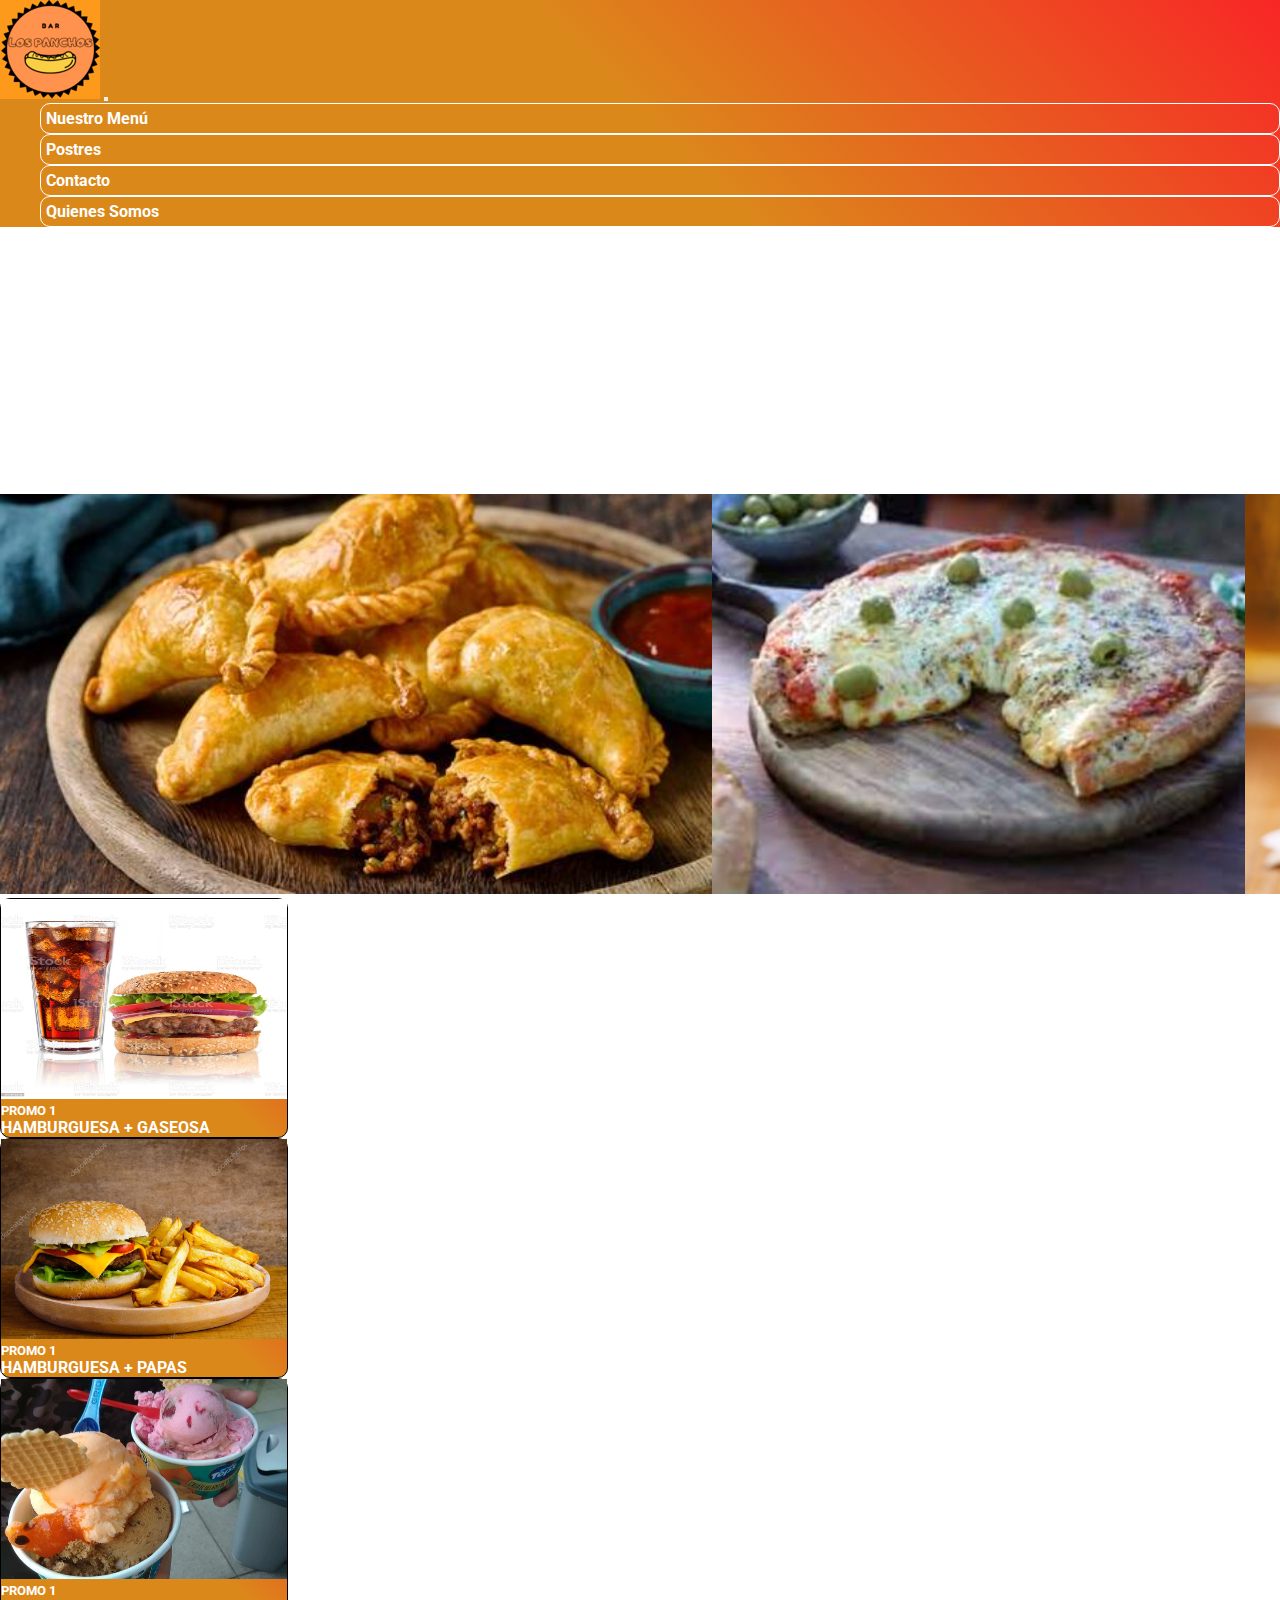
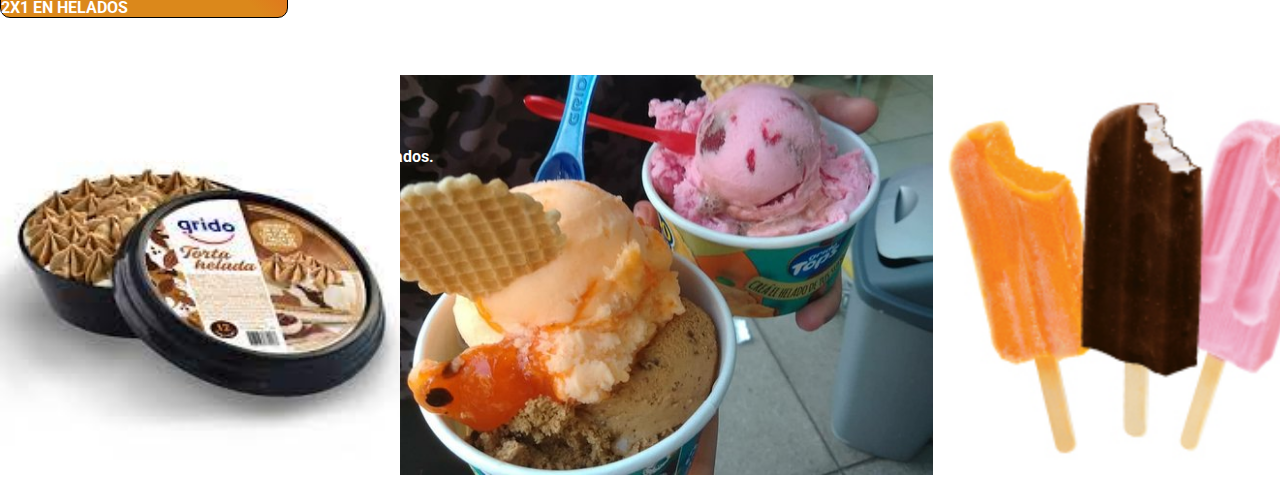
==== index.html @ cd7b05e4 "Agregando sass" ====
<!DOCTYPE html>
<html lang="en">
<head>
	<meta charset="UTF-8">
	<meta http-equiv="X-UA-Compatible" content="IE=edge">
	<meta name="viewport" content="width=device-width, initial-scale=1.0">
	<link href="https://fonts.googleapis.com/css2?family=Roboto:wght@100&display=swap" rel="stylesheet">
	<link rel="preconnect" href="https://fonts.googleapis.com">
	<!-- CSS only -->
	<link href="https://cdn.jsdelivr.net/npm/bootstrap@5.2.0/dist/css/bootstrap.min.css" rel="stylesheet" integrity="sha384-gH2yIJqKdNHPEq0n4Mqa/HGKIhSkIHeL5AyhkYV8i59U5AR6csBvApHHNl/vI1Bx" crossorigin="anonymous"><link rel="preconnect" href="https://fonts.gstatic.com" crossorigin>

	<link rel="stylesheet" href="./css/styles.css">

	<title>LOS PANCHOS</title>
</head>
<body class="container-fluid">
	<!-- INICIO DE FILA -->
	<div class="row">
		<!-- INICIO DE COLUMNA -->
		<div class="col">
			<header class="header">
		
				<nav class="navbar navbar-expand-lg navbar-light bg-light">
					
					<div class="container-fluid">
			  				<a class="navbar-brand" href="./index.html">
								<img src="./img/Los panchos1.png" alt="Logo">
			  				</a>
			  				<button class="navbar-toggler" type="button" data-bs-toggle="collapse" data-bs-target="#navbarSupportedContent" aria-controls="navbarSupportedContent" aria-expanded="false" aria-label="Toggle navigation">
								<span class="navbar-toggler-icon"></span>
			  				</button>
			  				<div class="collapse navbar-collapse" id="navbarSupportedContent">
								<ul class="navbar-nav ms-auto mb-2 mb-lg-0">
				  					<li class="nav-item">
										<a class="nav-link active" aria-current="page" href="./Pages/menu.html">Nuestro Menú</a>
				  					</li>
				  					<li class="nav-item">
										<a class="nav-link active" aria-current="page" href="./Pages/postres.html">Postres</a>
				  					</li>
				  					<li class="nav-item">
										<a class="nav-link active" aria-current="page" href="./Pages/contacto.html">Contacto</a>
				  					</li>
				  					<li class="nav-item">
										<a class="nav-link active" aria-current="page" href="./Pages/quienesSomos.html">Quienes Somos</a>
				  					</li>
								</ul>
				
			  				</div>
					</div>
		  		</nav>
		
			</header>
			<!-- FIN DE COLUMNA -->
		</div>
		<!-- FIN DE FILA-->
	</div>

	<main class="main">
		<!-- INICIO DE FILA -->
		<div class="row">
			<!-- INICIO DE COLUMNA -->
			<div class="col">
				
					<section class="main__presentacion" >
						<h1 class="main__presentacion--titulo" >Bienvenidos</h1>
						<p></p>
					</section>
					<h2 > Especialidades</h2>
			
					<div id="carouselExampleSlidesOnly" class="carousel slide " data-bs-ride="carousel">
						<div class="carousel-inner">
						  <div class="carousel-item active">
							<img src="./img/Empanadas.jpg" class="d-block w-50" alt="Empanadas">
						  </div>
						  <div class="carousel-item">
							<img   src="./img/pizza.jpg" class="d-block w-50" alt="Pizza">
						  </div>
						  <div class="carousel-item">
							<img src="./img/Hamburguesa.jpg" class="d-block w-50" alt="Hamburguesa">
						  </div>
						</div>
					</div>
					
				<!-- FIN DE COLUMNA -->
				
			</div>
			<!-- INICIO DE COLUMNA -->
			<div class="col-3">
				<article class="promo">
					<div class="card" style="width: 18rem;">
						<img src="./img/hambGaseosa.jpg" class="card-img-top" alt="...">
						<div class="card-body">
						  <h5 class="card-title">PROMO 1</h5>
						  <p class="card-text">HAMBURGUESA + GASEOSA</p>
						  
						</div>
					</div>
					<div class="card" style="width: 18rem;">
						<img src="./img/HambPapas.jpg" class="card-img-top" alt="...">
						<div class="card-body">
						  <h5 class="card-title">PROMO 1</h5>
						  <p class="card-text">HAMBURGUESA + PAPAS</p>
						  
						</div>
					</div>
					<div class="card" style="width: 18rem;">
						<img src="./img/Helado.jpg" class="card-img-top" alt="...">
						<div class="card-body">
						  <h5 class="card-title">PROMO 1</h5>
						  <p class="card-text">2X1 EN HELADOS</p>
						  
						</div>
					</div>
					
				
				
					
				</article>
			<!-- FIN DE COLUMNA -->
			</div>
			<!-- FIN DE FILA -->
		</div>
		<!-- INICIO DE FILA -->
		<div class="row">
			<!-- INICIO DE COLUMNA -->
			<div class="col">
				
					<h2 > POSTRES</h2>
			
					<div id="carouselExampleSlidesOnly" class="carousel slide " data-bs-ride="carousel">
						<div class="carousel-inner">
						  <div class="carousel-item active">
							<img src="./img/Torta.jpg" class="d-block w-50" alt="Torta">
						  </div>
						  <div class="carousel-item">
							<img   src="./img/Helado.jpg" class="d-block w-50" alt="Helado">
						  </div>
						  <div class="carousel-item">
							<img src="./img/Picole.jpg" class="d-block w-50" alt="Picole">
						  </div>
						</div>
					  </div>
				</main>	
				<!-- FIN DE COLUMNA -->
				
			</div>
			<!-- FIN DE FILA -->
		</div>
	</main>
	
	

	<!-- INICIO DE FILA -->
	<div class="row">
		<!-- INICIO DE COLUMNA -->
		<div class="col">
			<footer class="footer">
        		<p>© 2022 Cura Carlos Enzo, todos los derechos reservados.</p>
		
   		 	</footer>
		</div>
	</div>
	
	<!-- JavaScript Bundle with Popper -->
	<script src="https://cdn.jsdelivr.net/npm/bootstrap@5.2.0/dist/js/bootstrap.bundle.min.js" integrity="sha384-A3rJD856KowSb7dwlZdYEkO39Gagi7vIsF0jrRAoQmDKKtQBHUuLZ9AsSv4jD4Xa" crossorigin="anonymous"></script>
</body>
</html>
---- css/styles.css ----
* {
  margin: 0;
  padding: 0;
  box-sizing: border-box;
  text-decoration: none;
  list-style: none;
  font-family: "Roboto", sans-serif;
  color: rgb(255, 255, 255);
  font-weight: bold;
}

a {
  color: rgb(254, 254, 254);
}

.navbar {
  background-image: linear-gradient(45deg, rgb(219, 136, 27), rgb(219, 136, 27), rgb(248, 38, 38));
  align-items: center;
  position: sticky;
  top: 0;
}

.navbar-nav li {
  margin-left: 40px;
  border: solid 1px;
  padding: 5px;
  border-radius: 10px;
}

.navbar-nav li:hover {
  color: rgb(219, 136, 27);
}

.carousel-inner {
  display: flex;
  justify-content: space-around;
}

.carousel-item img {
  height: 400px;
}

.main {
  grid-area: main;
  background-image: url("../img/Fondogeneral.jpg");
  background-attachment: fixed;
  background-size: cover;
  height: 1500px;
}

/*Ventana Index*/
.main__presentacion {
  font-size: 4rem;
  text-align: center;
  padding: 30px;
}

h2 {
  font-size: 3rem;
  text-align: center;
  padding: 20;
}

.card {
  background-image: linear-gradient(45deg, rgb(219, 136, 27), rgb(219, 136, 27), rgb(248, 38, 38));
  border: solid 1px rgb(0, 0, 0);
  border-radius: 10px;
}

.card:hover {
  box-shadow: 0 40px 40px rgb(245, 229, 9);
}

.card img {
  width: 100%;
  height: 200px;
}

.footer {
  color: rgb(255, 255, 255);
  font-size: 1rem;
  background-color: rgb(0, 0, 0);
  padding: 20px;
}

/*# sourceMappingURL=styles.css.map */
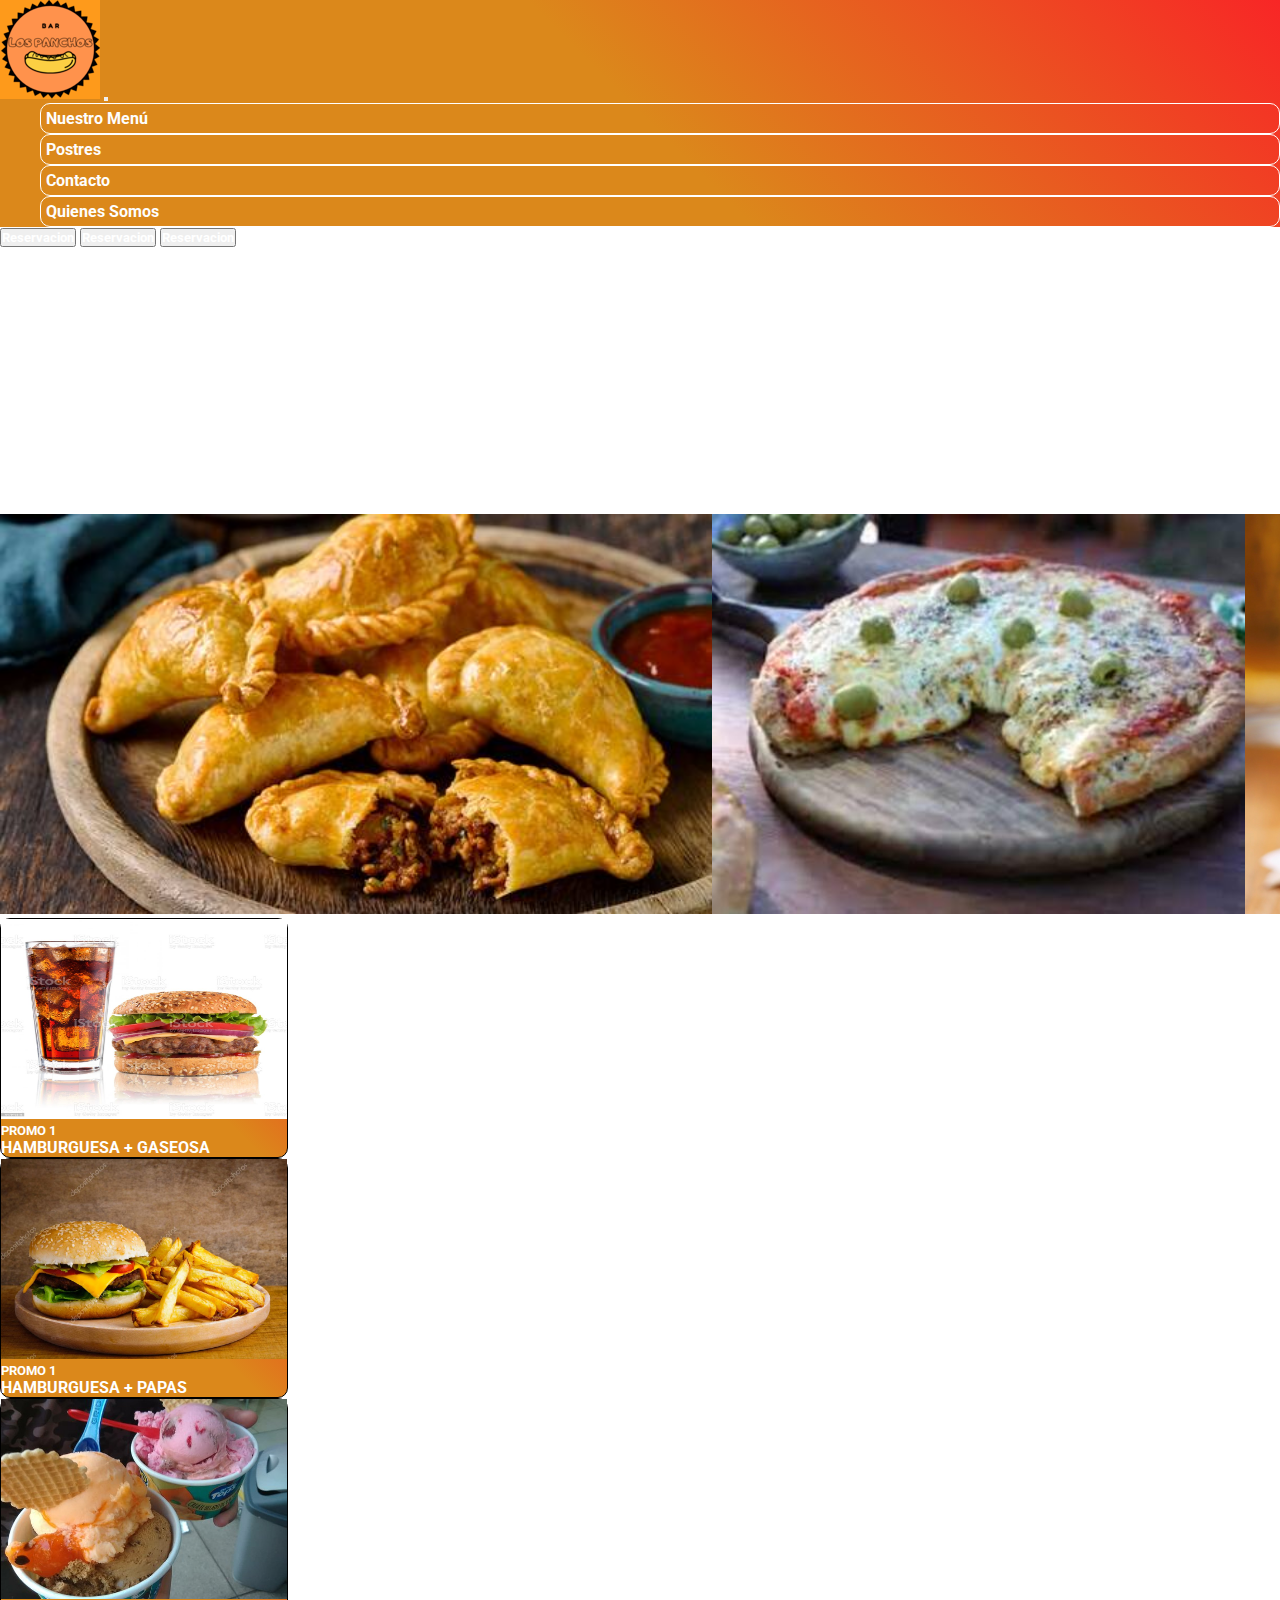
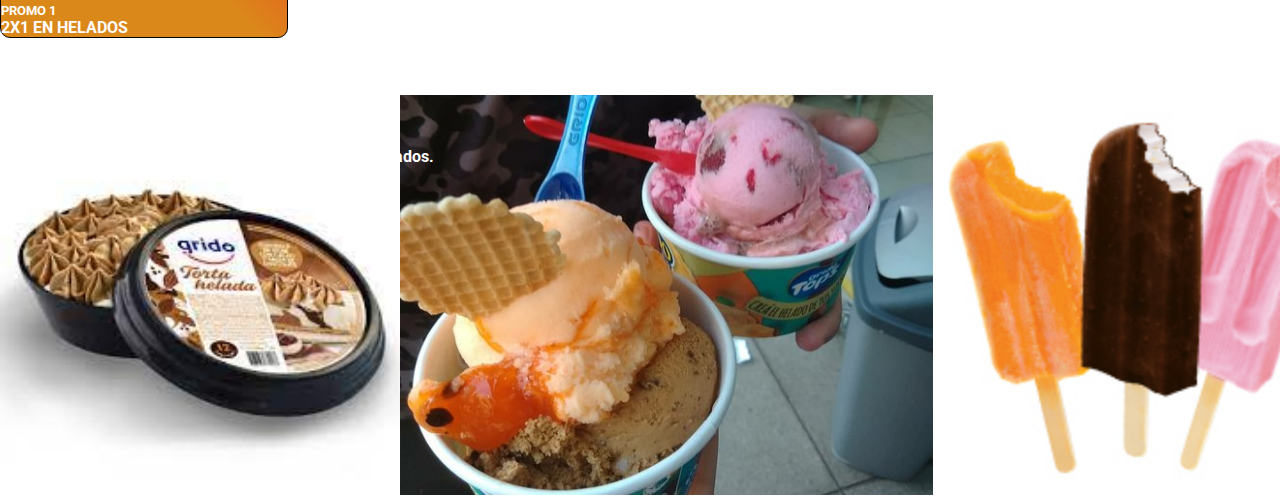
==== commit e7683915: "Cambios" ====
--- a/index.html
+++ b/index.html
@@ -14,8 +14,10 @@
 	<title>LOS PANCHOS</title>
 </head>
 <body class="container-fluid">
+	
 	<!-- INICIO DE FILA -->
 	<div class="row">
+		
 		<!-- INICIO DE COLUMNA -->
 		<div class="col">
 			<header class="header">
@@ -56,6 +58,9 @@
 	</div>
 
 	<main class="main">
+		<button class="botonExtend">Reservacion</button>
+		<button class="botonMixin">Reservacion</button>
+		<button class="botonExtend">Reservacion</button>
 		<!-- INICIO DE FILA -->
 		<div class="row">
 			<!-- INICIO DE COLUMNA -->
